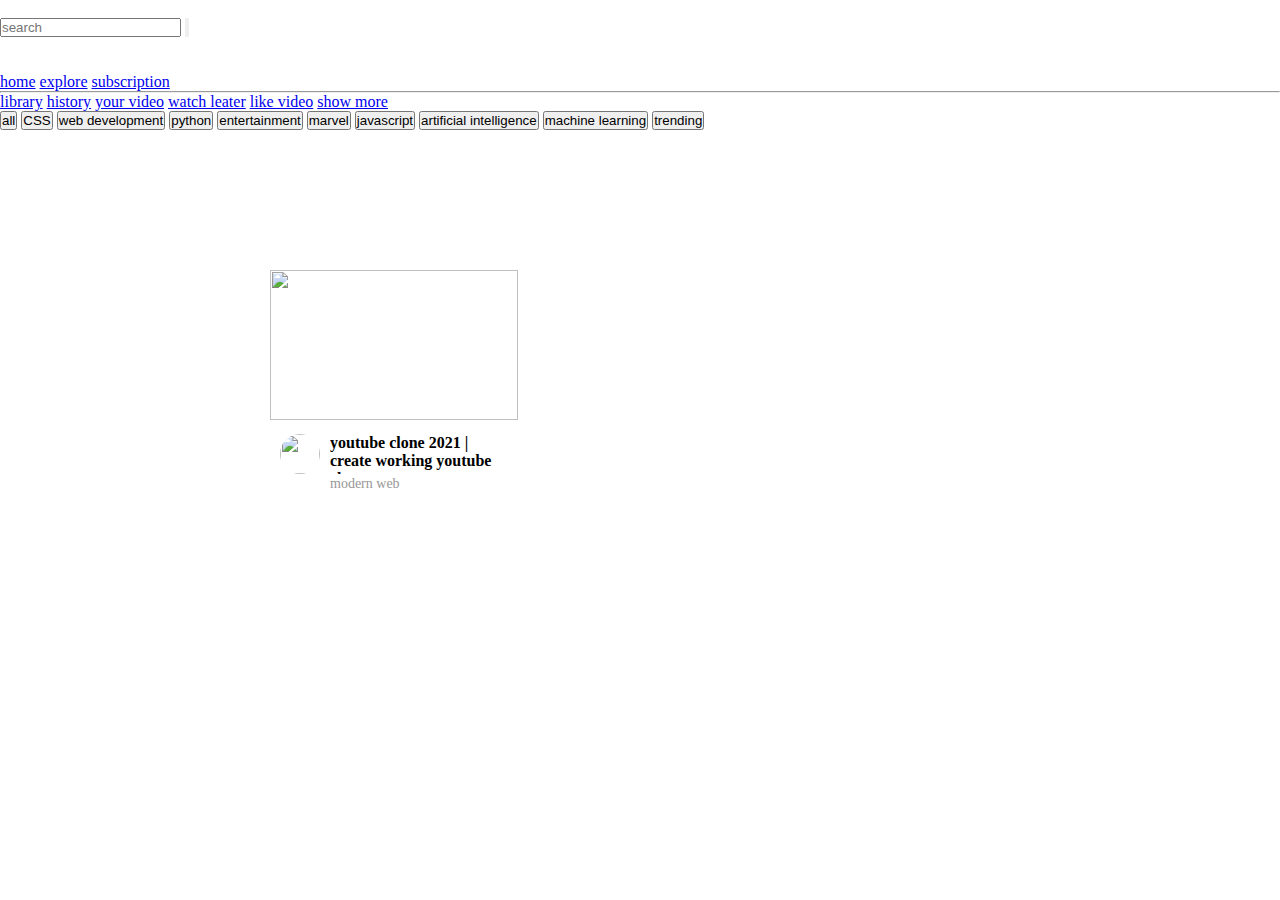
==== Sec/index.html @ f819766c "Praise's initial commit" ====
<!DOCTYPE html>
<html lang="en">
<head>
    <meta charset="UTF-8">
    <meta http-equiv="X-UA-Compatible" content="IE=edge">
    <meta name="viewport" content="width=device-width, initial-scale=1.0">
    <title>Document</title>

    <link rel="stylesheet" href="style.css">
</head>
<body>
    <nav class="navbar">
        <div class="toggle-btn">
            <span></span>
            <span></span>
            <span></span>
        </div>
        <img src="img/logo.PNG" class="logo" alt="">
        <div class="search-box">
            <input type="text" class="search-bar" placeholder="search">
            <button class="search-btn"><img src="img/search.PNG" alt=""></button>
        </div>
        <div class="user-options">
            <img src="img/video.PNG" class="icon" alt="">
            <img src="img/grid.PNG" class="icon" alt="">
            <img src="img/bell.PNG" class="icon" alt="">
            <div class="user-dp">
                <img src="img/profile-pic.png" alt="">
            </div>
        </div>
    </nav>
    
    <section>
        <div class="side-bar">
            <a href="#" class="links active"><img src="img/home.PNG" alt="">home</a>
            <a href="#" class="links"><img src="img/explore.PNG" alt="">explore</a>
            <a href="#" class="links"><img src="img/subscription.PNG" alt="">subscription</a>
            <hr class="seperator">
            <a href="#" class="links"><img src="img/library.PNG" alt="">library</a>
            <a href="#" class="links"><img src="img/history.PNG" alt="">history</a>
            <a href="#" class="links"><img src="img/your-video.PNG" alt="">your video</a>
            <a href="#" class="links"><img src="img/watch-later.PNG" alt="">watch leater</a>
            <a href="#" class="links"><img src="img/liked video.PNG" alt="">like video</a>
            <a href="#" class="links"><img src="img/show more.PNG" alt="">show more</a>
        </div>
        
    </section>

    <div class="filters">
        <button class="filter-options active">all</button>
        <button class="filter-options">CSS</button>
        <button class="filter-options">web development</button>
        <button class="filter-options">python</button>
        <button class="filter-options">entertainment</button>
        <button class="filter-options">marvel</button>
        <button class="filter-options">javascript</button>
        <button class="filter-options">artificial intelligence</button>
        <button class="filter-options">machine learning</button>
        <button class="filter-options">trending</button>
    </div>

    <div class="video-container">
        <div class="video">
            <img src="img/profile-pic.png" class="thumbnail" alt="">
            <div class="content">
                <img src="img/profile-pic.png" class="channel-icon" alt="">
                <div class="info">
                    <h4 class="title">youtube clone 2021 | create working youtube clone</h4>
                    <p class="channel-name">modern web</p>
                </div>
            </div>
        </div>
    </div>
</body>
</html>
---- Sec/style.css ----
* {
    margin: 0;
    padding: 0;
    box-sizing: border-box;
}

body{}

.video-container{
    width: calc(100% - 250px);
    margin-top: 120px;
    margin-left: 250px;
    padding: 20px;
    display: grid;
    grid-template-columns: repeat(4, 25%);
    grid-gap: 20px 5px;
    overflow-x: hidden;
}

.video{
    min-height: 250px;
    height: auto;
}

.thumbnail{
    width: 100%;
    height: 150px;
    object-fit: cover;
}

.content{
    width: 100%;
    height: 100px;
    padding: 10px;
    display: flex;
    justify-content: space-between;
}

.channel-icon{
    width: 40px;
    height: 40px;
    border-radius: 50%;
    object-fit: cover;
    margin-right: 10px;
}

.title{
    width: 100%;
    height: 40px;
    overflow: hidden;
}

.channel-name{
    font-size: 14px;
    margin: 2px 0;
    color: #979797;
}
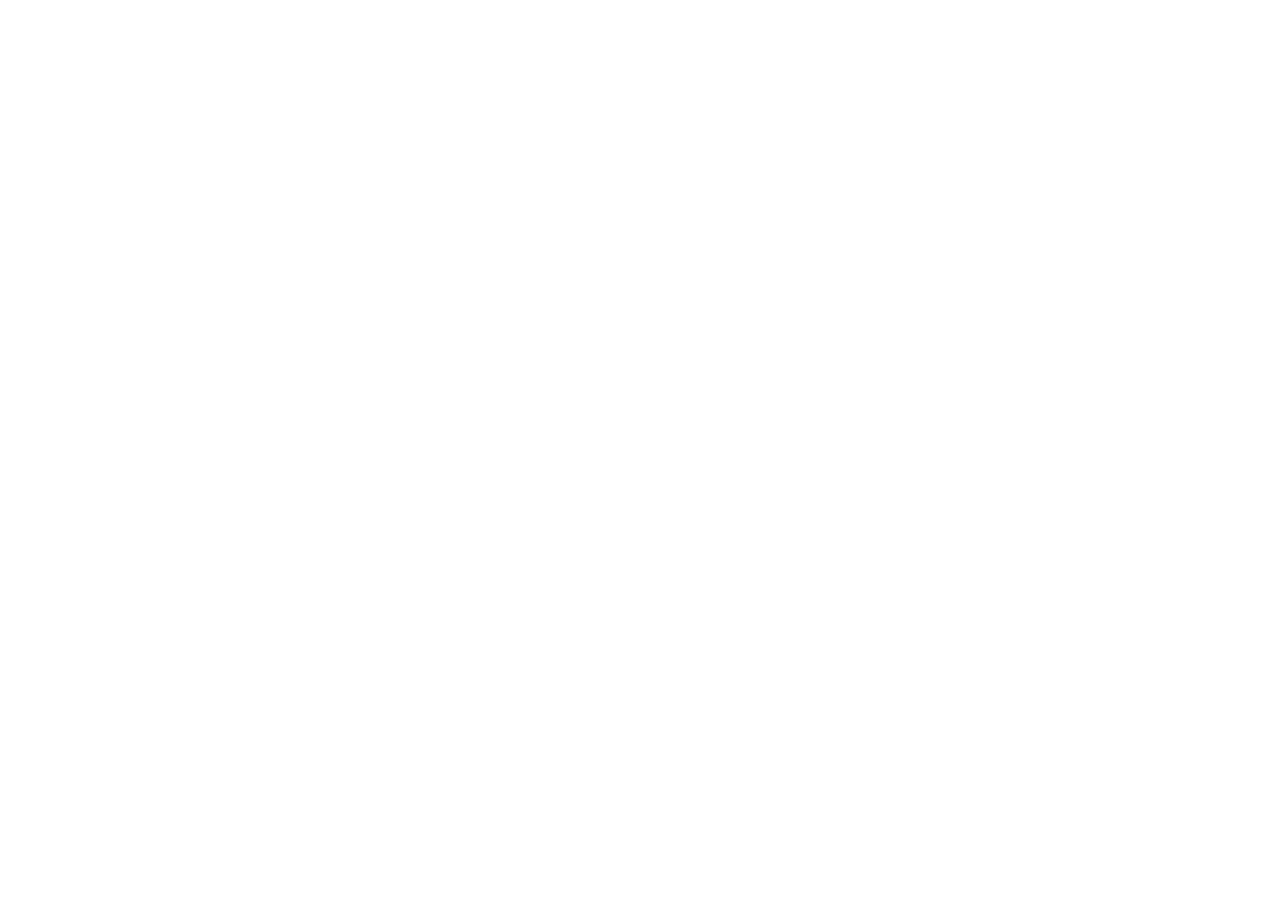
==== commit 32c9fd85: "Praise's initial commit" ====
--- a/Sec/index.html
+++ b/Sec/index.html
@@ -9,67 +9,6 @@
     <link rel="stylesheet" href="style.css">
 </head>
 <body>
-    <nav class="navbar">
-        <div class="toggle-btn">
-            <span></span>
-            <span></span>
-            <span></span>
-        </div>
-        <img src="img/logo.PNG" class="logo" alt="">
-        <div class="search-box">
-            <input type="text" class="search-bar" placeholder="search">
-            <button class="search-btn"><img src="img/search.PNG" alt=""></button>
-        </div>
-        <div class="user-options">
-            <img src="img/video.PNG" class="icon" alt="">
-            <img src="img/grid.PNG" class="icon" alt="">
-            <img src="img/bell.PNG" class="icon" alt="">
-            <div class="user-dp">
-                <img src="img/profile-pic.png" alt="">
-            </div>
-        </div>
-    </nav>
     
-    <section>
-        <div class="side-bar">
-            <a href="#" class="links active"><img src="img/home.PNG" alt="">home</a>
-            <a href="#" class="links"><img src="img/explore.PNG" alt="">explore</a>
-            <a href="#" class="links"><img src="img/subscription.PNG" alt="">subscription</a>
-            <hr class="seperator">
-            <a href="#" class="links"><img src="img/library.PNG" alt="">library</a>
-            <a href="#" class="links"><img src="img/history.PNG" alt="">history</a>
-            <a href="#" class="links"><img src="img/your-video.PNG" alt="">your video</a>
-            <a href="#" class="links"><img src="img/watch-later.PNG" alt="">watch leater</a>
-            <a href="#" class="links"><img src="img/liked video.PNG" alt="">like video</a>
-            <a href="#" class="links"><img src="img/show more.PNG" alt="">show more</a>
-        </div>
-        
-    </section>
-
-    <div class="filters">
-        <button class="filter-options active">all</button>
-        <button class="filter-options">CSS</button>
-        <button class="filter-options">web development</button>
-        <button class="filter-options">python</button>
-        <button class="filter-options">entertainment</button>
-        <button class="filter-options">marvel</button>
-        <button class="filter-options">javascript</button>
-        <button class="filter-options">artificial intelligence</button>
-        <button class="filter-options">machine learning</button>
-        <button class="filter-options">trending</button>
-    </div>
-
-    <div class="video-container">
-        <div class="video">
-            <img src="img/profile-pic.png" class="thumbnail" alt="">
-            <div class="content">
-                <img src="img/profile-pic.png" class="channel-icon" alt="">
-                <div class="info">
-                    <h4 class="title">youtube clone 2021 | create working youtube clone</h4>
-                    <p class="channel-name">modern web</p>
-                </div>
-            </div>
-        </div>
-    </div>
 </body>
 </html>--- a/Sec/style.css
+++ b/Sec/style.css
@@ -6,52 +6,3 @@
 
 body{}
 
-.video-container{
-    width: calc(100% - 250px);
-    margin-top: 120px;
-    margin-left: 250px;
-    padding: 20px;
-    display: grid;
-    grid-template-columns: repeat(4, 25%);
-    grid-gap: 20px 5px;
-    overflow-x: hidden;
-}
-
-.video{
-    min-height: 250px;
-    height: auto;
-}
-
-.thumbnail{
-    width: 100%;
-    height: 150px;
-    object-fit: cover;
-}
-
-.content{
-    width: 100%;
-    height: 100px;
-    padding: 10px;
-    display: flex;
-    justify-content: space-between;
-}
-
-.channel-icon{
-    width: 40px;
-    height: 40px;
-    border-radius: 50%;
-    object-fit: cover;
-    margin-right: 10px;
-}
-
-.title{
-    width: 100%;
-    height: 40px;
-    overflow: hidden;
-}
-
-.channel-name{
-    font-size: 14px;
-    margin: 2px 0;
-    color: #979797;
-}
